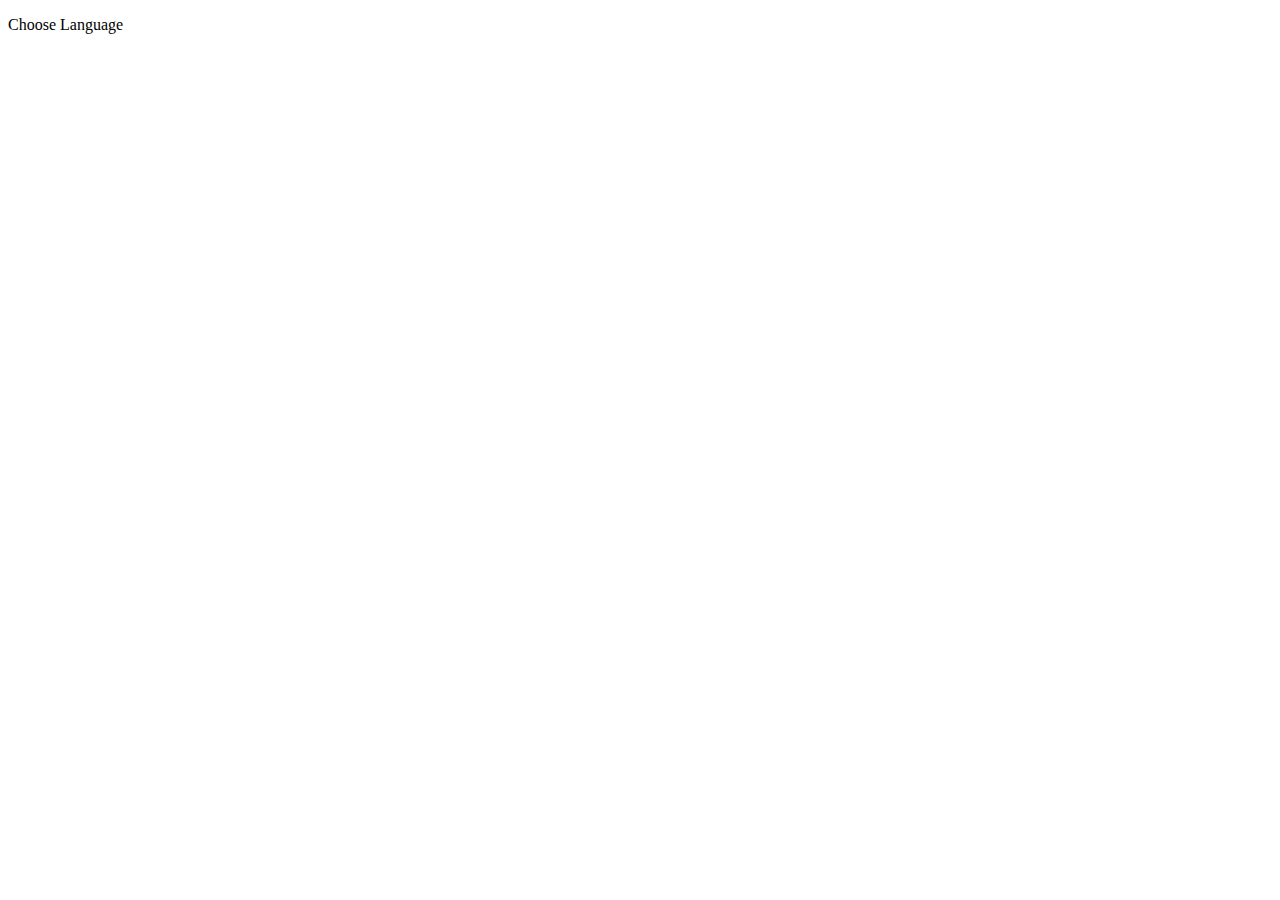
==== index.html @ 5053b324 "exam" ====
<!DOCTYPE html>
<html lang="en">
<head>
    <meta charset="utf-8">
    <title>layout</title>
    <link href="css/style.css" rel="stylesheet">
    </head>
    <body>
    <div class="language">
        <p>Choose Language</p>
        </div>
        <div class="border">
        <div class="header">
        <div class="logo"></div>
        <div class="h_bar"></div>
            <div class="search">
            <div class="s_top"></div>
            <div class="s_top"></div>
            </div>
            <div class="password"></div>
            
        </div>
        <div class="content">
        <div class="left">
            <div class="left_t"></div>
            <div class="left_b"></div>
            </div>
            <div class="middle">
            <div class="mtop">
                </div>
            <div class="mmid">
                </div>
            <div class="mdwn">
                <div class="mdcon"></div>
                </div>
            </div>
            <div class="right">
            <div class="right_top">
                </div>
            <div class="right_bot">
                </div>
            </div>
        </div>
        <div class="footer">
        <div class="slider"></div>
        </div>
        
    </div>
    
    </body>



</html>
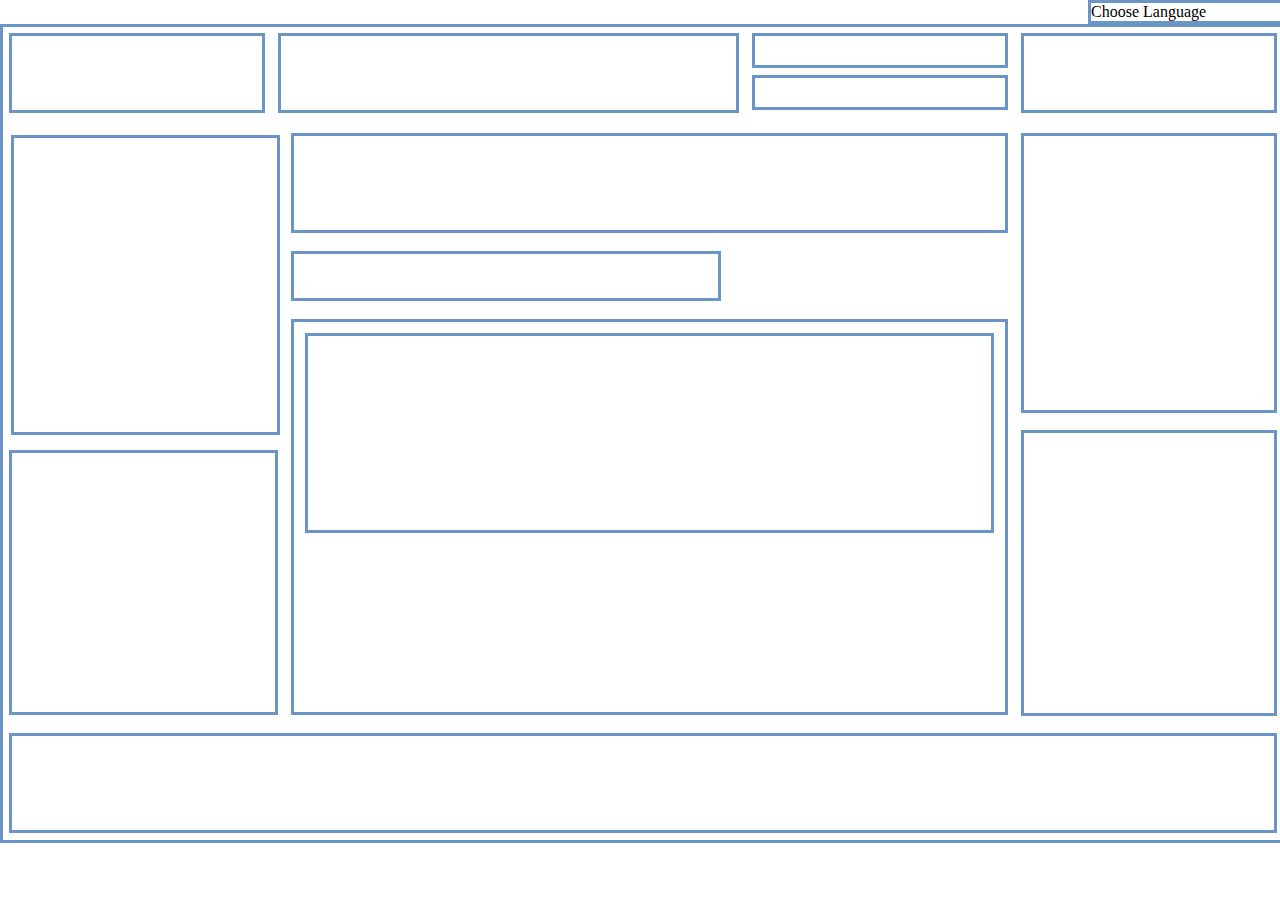
==== commit 70f273d3: "Update index.html" ====
--- a/index.html
+++ b/index.html
@@ -3,7 +3,7 @@
 <head>
     <meta charset="utf-8">
     <title>layout</title>
-    <link href="css/style.css" rel="stylesheet">
+    <link href="style.css" rel="stylesheet">
     </head>
     <body>
     <div class="language">
@@ -51,4 +51,4 @@
 
 
 
-</html>+</html>
--- a/style.css
+++ b/style.css
@@ -0,0 +1,177 @@
+*{margin: 0;padding: 0;}
+.language p {
+    border: 3px solid #6B95C7;
+    width: 15%;
+    margin-left: 85%;
+}
+.border{
+    width: 100%;
+    min-height: 750px;
+    border: 3px solid #6B95C7;
+    
+}
+
+.header {
+    width: 100%;
+    min-height: 100px;
+    box-sizing: border-box;
+    
+}
+
+.logo {
+    width: 20%;
+    min-height: 80px;
+    box-sizing: border-box;
+    border: 3px solid #6B95C7;
+    float: left;
+    margin:.5%; 
+    
+}
+
+.h_bar {
+    width: 36%;
+    min-height: 80px;
+    box-sizing: border-box;
+    border: 3px solid #6B95C7;
+    float: left;
+    margin: .5% .5%;
+}
+
+.search {
+    width: 20%;
+    min-height: 80px;
+    box-sizing: border-box;
+    
+    float: left;
+    margin: .5% .5%;
+}
+
+.s_top {
+    width: 100%;
+    min-height: 35px;
+    box-sizing: border-box;
+    border: 3px solid #6B95C7;
+    margin-bottom: 7px;
+}
+
+
+.password {
+    width: 20%;
+    min-height: 80px;
+    box-sizing: border-box;
+    border: 3px solid #6B95C7;
+    float: right;
+    margin:.5%;
+}
+
+.content {
+    width: 100%;
+    min-height: 600px;
+    box-sizing: border-box;
+    
+    
+}
+
+.left {
+    width: 21%;
+    min-height: 580px;
+    margin:.5%; 
+    float: left;
+}
+.left_t{
+    width: 100%;
+    min-height: 300px;
+    box-sizing: border-box;
+    border: 3px solid #6B95C7;
+    margin:.5%; 
+    
+}
+
+.left_b{
+    width: 100%;
+    min-height: 265px;
+    box-sizing: border-box;
+    border: 3px solid #6B95C7;
+    margin-top:5.5%;
+}
+.middle {
+    width: 56%;
+    min-height: 580px;
+    box-sizing: border-box;
+    
+    margin:.5%; 
+    float: left;
+    
+}
+.mtop{width: 100%;
+    min-height: 100px;
+    box-sizing: border-box;
+    border: 3px solid #6B95C7;
+    
+    margin-bottom: 2.5%;
+    
+}
+.mmid{
+    width: 60%;
+    min-height: 50px;
+    box-sizing: border-box;
+    border: 3px solid #6B95C7;
+    
+    
+    
+    
+}
+.mdwn{
+     width: 100%;
+    min-height: 396px;
+    box-sizing: border-box;
+    border: 3px solid #6B95C7;
+    margin-top: 2.5%;
+    
+    
+}
+.mdcon{
+    width: 97%;
+    min-height: 200px;
+    box-sizing: border-box;
+    border: 3px solid #6B95C7;
+    margin: 1.5%
+    
+}
+
+.right {
+    width: 20%;
+    min-height: 580px;
+    box-sizing: border-box;
+   
+    float: right;
+    margin:.5%;
+}
+.right_top{
+    width: 100%;
+    min-height: 280px;
+    box-sizing: border-box;
+    border: 3px solid #6B95C7;
+    
+    }
+.right_bot{
+    width: 100%;
+    min-height: 286px;
+    box-sizing: border-box;
+    border: 3px solid #6B95C7;
+    margin-top: 6.5%;
+    
+}
+.footer {
+    width: 100%;
+    min-height: 100px;
+    box-sizing: border-box;
+    
+}
+.slider{
+    width: 99%;
+    min-height: 100px;
+    box-sizing: border-box;
+    border: 3px solid #6B95C7;
+    margin:.5%; 
+}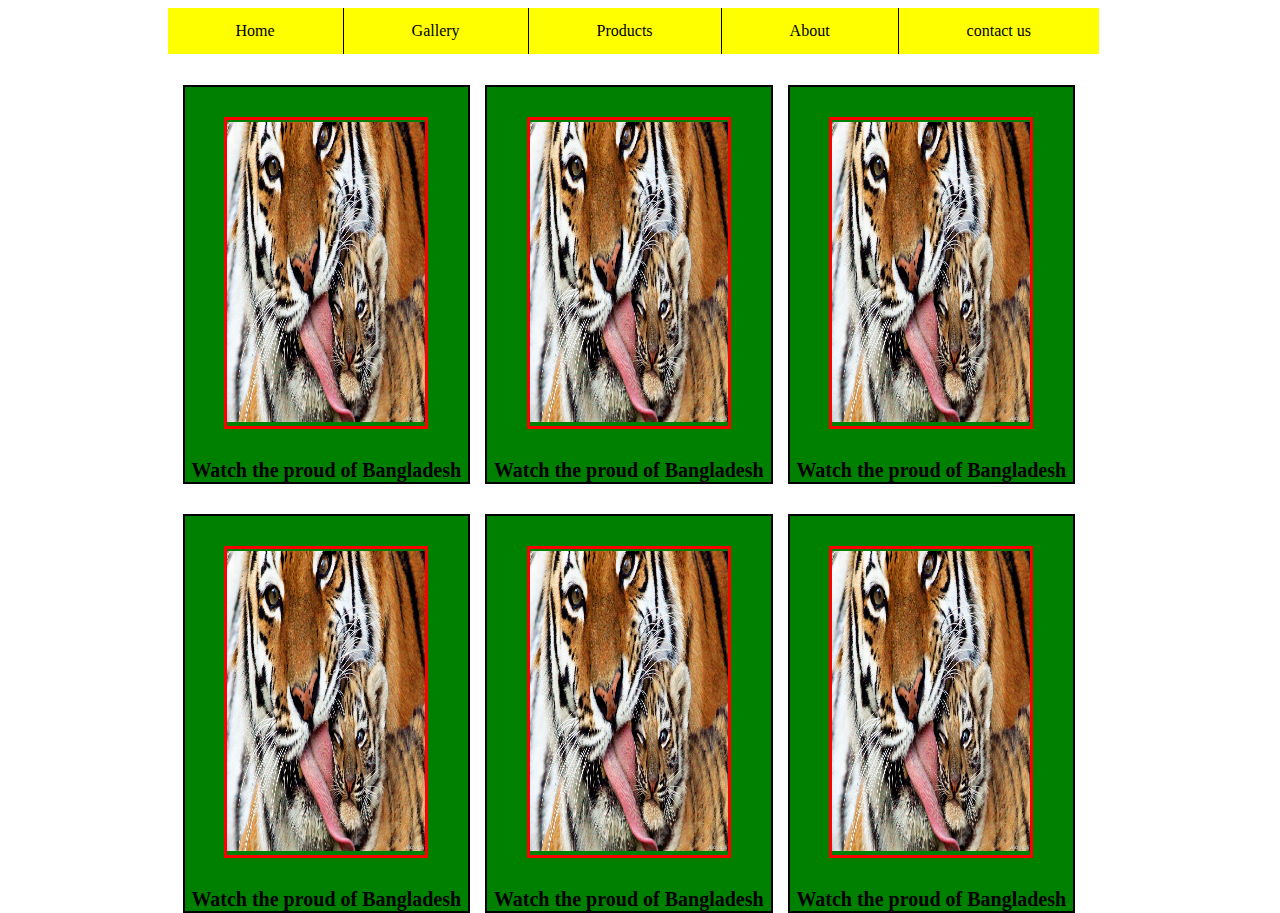
==== commit fa51ee99: "new update" ====
--- a/index.html
+++ b/index.html
@@ -1,54 +1,88 @@
 <!DOCTYPE html>
 <html lang="en">
-<head>
+    <head>
     <meta charset="utf-8">
-    <title>layout</title>
-    <link href="style.css" rel="stylesheet">
+    <title>menubar& image gallery</title>
+      <link rel="stylesheet" href="css/style.css"/>  
     </head>
-    <body>
-    <div class="language">
-        <p>Choose Language</p>
-        </div>
-        <div class="border">
-        <div class="header">
-        <div class="logo"></div>
-        <div class="h_bar"></div>
-            <div class="search">
-            <div class="s_top"></div>
-            <div class="s_top"></div>
+<body>
+
+    <div class="menubar">
+    <ul>
+        <li><a href="">Home</a></li>
+        <li><a href="">Gallery</a>
+        <ul>
+            <li><a href="">Gallery one</a></li>
+            <li><a href="">Gallery two</a></li>
+            <li><a href="">Gallery three</a></li>
+            </ul>
+        </li>
+        <li><a href="">Products</a>
+        <ul>
+           <li><a href="">Products one</a></li> 
+           <li><a href="">Products two</a></li> 
+           <li><a href="">Products three</a></li> 
+           <li><a href="">Products four</a></li> 
+            </ul>
+        </li>
+        <li><a href="">About</a></li>
+        <li><a href="">contact us</a></li>
+        </ul>
+     </div>
+    <div class="image_gallery">
+        <div class="box">
+        <div class="photo">
+            <img src="images/maxresdefault.jpg"/>
             </div>
-            <div class="password"></div>
-            
-        </div>
-        <div class="content">
-        <div class="left">
-            <div class="left_t"></div>
-            <div class="left_b"></div>
-            </div>
-            <div class="middle">
-            <div class="mtop">
-                </div>
-            <div class="mmid">
-                </div>
-            <div class="mdwn">
-                <div class="mdcon"></div>
-                </div>
-            </div>
-            <div class="right">
-            <div class="right_top">
-                </div>
-            <div class="right_bot">
-                </div>
+            <div class="caption">
+            <strong>Watch the proud of Bangladesh</strong>
             </div>
         </div>
-        <div class="footer">
-        <div class="slider"></div>
+    <div class="box">
+        <div class="photo">
+            <img src="images/maxresdefault.jpg"/>
+            </div>
+            <div class="caption">
+            <strong>Watch the proud of Bangladesh</strong>
+            </div>
         </div>
-        
+        <div class="box">
+        <div class="photo">
+            <img src="images/maxresdefault.jpg"/>
+            </div>
+            <div class="caption">
+            <strong>Watch the proud of Bangladesh</strong>
+            </div>
+        </div>
+        <div class="box">
+        <div class="photo">
+            <img src="images/maxresdefault.jpg"/>
+            </div>
+            <div class="caption">
+            <strong>Watch the proud of Bangladesh</strong>
+            </div>
+        </div><div class="box">
+        <div class="photo">
+            <img src="images/maxresdefault.jpg"/>
+            </div>
+            <div class="caption">
+            <strong>Watch the proud of Bangladesh</strong>
+            </div>
+        </div>
+         <div class="box">
+        <div class="photo">
+            <img src="images/maxresdefault.jpg"/>
+            </div>
+            <div class="caption">
+            <strong>Watch the proud of Bangladesh</strong>
+            </div>
+        </div>
+    
     </div>
+    <audio autoplay>
+    <source src="audio/videoplayback.m4a" type="audio/mpeg"/>
+    </audio>
     
     </body>
 
-
-
-</html>
+</html>--- a/css/style.css
+++ b/css/style.css
@@ -0,0 +1,58 @@
+
+
+/* menubar*/
+.menubar{
+    min-height: 47px;
+    width: 945px;
+    margin:0 auto;
+}
+.menubar ul{
+    list-style: none;
+    margin: 0;padding: 0; 
+}
+.menubar ul li{
+    float: left;
+    margin: 0;padding: 0;
+    border-right: 1px solid black;
+    position: relative;
+}
+.menubar ul li:last-child{
+    border-right: none;
+}
+.menubar ul li a{
+    text-decoration: none;
+    padding: 14px 68px;
+    color: black;
+    background-color: yellow;
+    display: block;
+    transition: 2s;
+}
+.menubar ul li a:hover{
+    background-color: red;
+    transform: scale(1.2);
+}
+/* Dropdown*/
+.menubar ul li ul{
+    width: 150px;
+    position: absolute;
+    left:-999992px;
+}
+.menubar ul li ul li{
+    border: 0px solid;
+    width: 150px;
+    text-align: center; 
+}
+.menubar ul li:hover ul{
+    left: 0;
+    top: 48px;
+    }  
+.menubar ul li ul li a{
+    padding: 16px;
+    width: 100%;
+}
+.image_gallery{width: 945px;margin: 0 auto;}
+.image_gallery .box{width: 30%;border: 2px solid black;float: left;margin-top: 30px;margin-left: 15px;background-color: green;}
+.image_gallery .box .photo:hover img{transform: scale(7);}
+.image_gallery .box .photo{width: 70%;margin: 30px auto;border: 3px solid red;}
+.image_gallery .box .photo img{width: 100%;height: 300px;margin-top: 2px;transition: 2s;}
+.image_gallery .box .caption{text-align: center;font-size: 20px;}